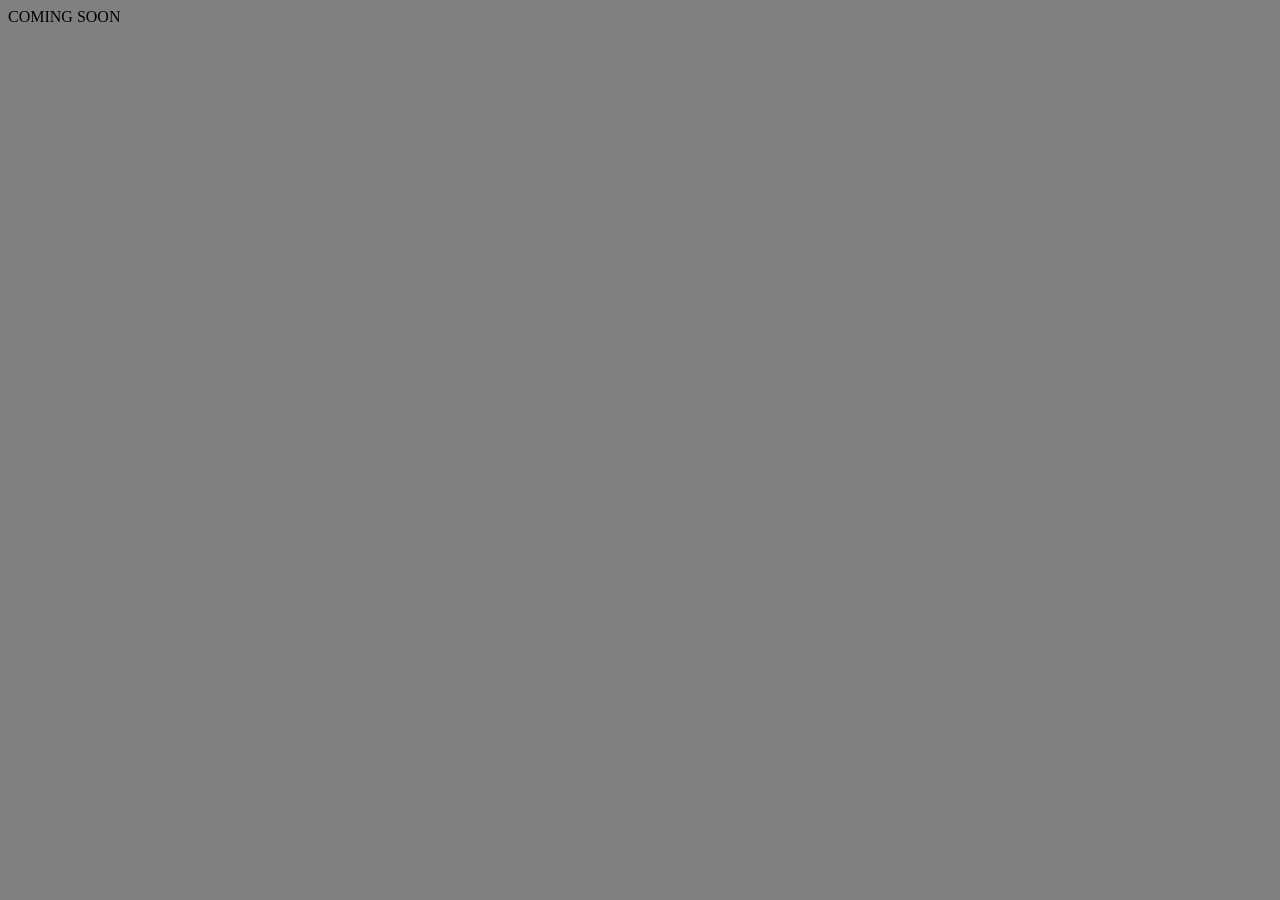
==== fibonacci_sequence/index.html @ 85806188 "Adding PNG" ====
<!DOCTYPE html>
<html lang="en">
<head>
    <meta charset="UTF-8">
    <meta name="viewport" content="width=device-width, initial-scale=1.0">
    <link rel="stylesheet" href="styles_fibonacci_sequence.css">
    <title>Document</title>
</head>
<body>
    COMING SOON
</body>
</html>
---- fibonacci_sequence/styles_fibonacci_sequence.css ----
body {
    background: gray;
}
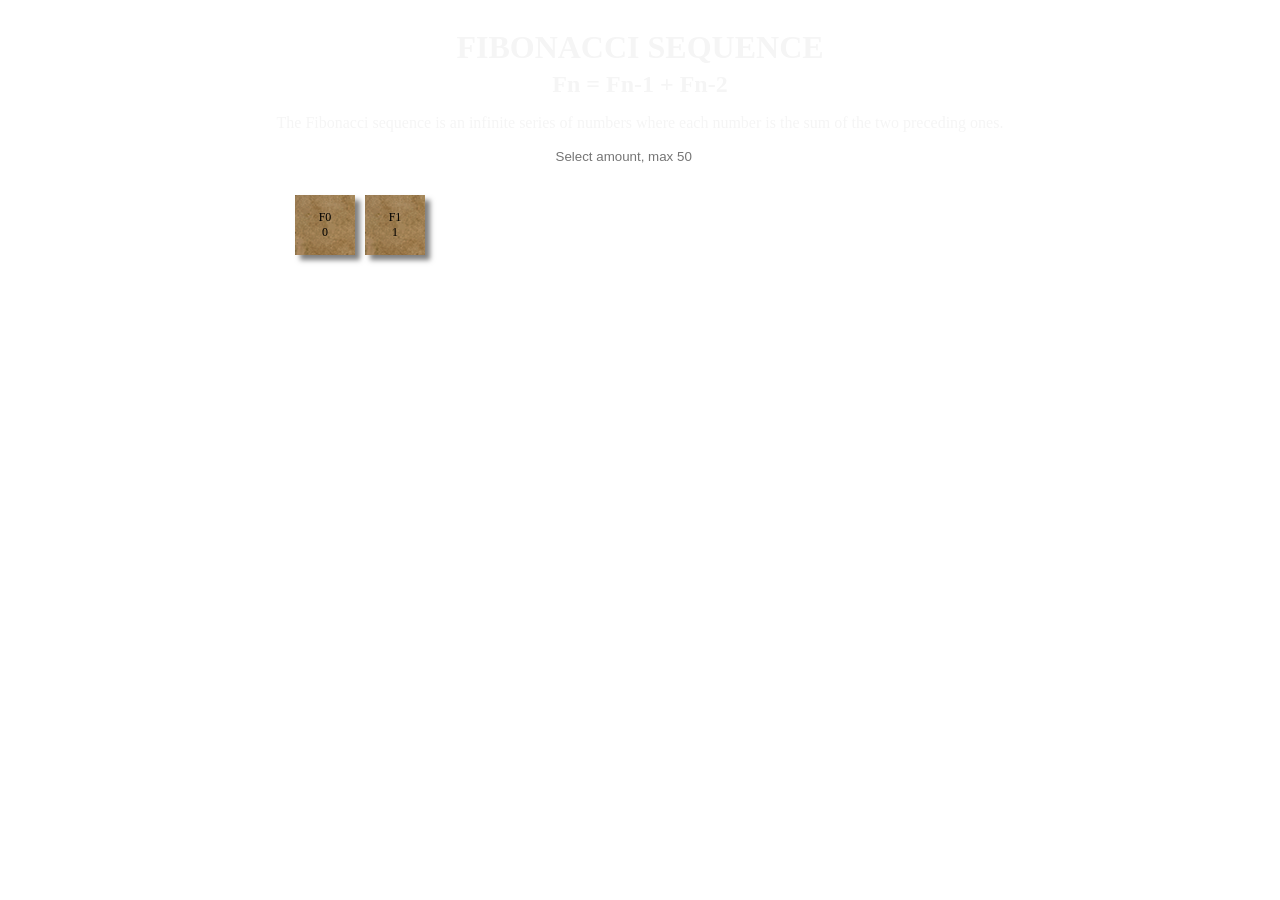
==== commit 9fe4bc08: "Adding Fibonacci Sequence" ====
--- a/fibonacci_sequence/index.html
+++ b/fibonacci_sequence/index.html
@@ -1,12 +1,26 @@
-<!DOCTYPE html>
+<!doctype html>
 <html lang="en">
-<head>
-    <meta charset="UTF-8">
-    <meta name="viewport" content="width=device-width, initial-scale=1.0">
-    <link rel="stylesheet" href="styles_fibonacci_sequence.css">
-    <title>Document</title>
-</head>
-<body>
-    COMING SOON
-</body>
-</html>+    <head>
+        <meta charset="UTF-8" />
+        <meta name="viewport" content="width=device-width, initial-scale=1.0" />
+        <link rel="stylesheet" href="styles_fibonacci_sequence.css" />
+        <title>Document</title>
+    </head>
+    <body>
+        <h1>FIBONACCI SEQUENCE</h1>
+        <h2>Fn = Fn-1 + Fn-2</h2>
+        <p>
+            The Fibonacci sequence is an infinite series of numbers where each number is the sum of
+            the two preceding ones.
+        </p>
+        <input
+            type="number"
+            name=""
+            id="userInput"
+            placeholder="Select amount, max 50"
+            autocomplete="off"
+        />
+        <div id="sequence-section"></div>
+        <script src="main_fibonacci_sequence.js"></script>
+    </body>
+</html>
--- a/fibonacci_sequence/styles_fibonacci_sequence.css
+++ b/fibonacci_sequence/styles_fibonacci_sequence.css
@@ -1,3 +1,50 @@
+:root {
+    --card-background: url("../images/project_fibonacci.png");
+    --font-color: whitesmoke;
+}
+
 body {
-    background: gray;
-}+    display: flex;
+    flex-direction: column;
+    align-items: center;
+    color: var(--font-color);
+    background: var(--background);
+}
+
+h1 {
+    margin-bottom: 5px;
+}
+
+h2 {
+    margin: 0 auto;
+}
+
+#userInput {
+    border: none;
+    margin: 0 auto;
+}
+
+#userInput:focus {
+    outline: none;
+}
+
+#sequence-section {
+    display: grid;
+    grid-template-columns: repeat(10, 1fr);
+    margin-top: 30px;
+    gap: 10px;
+}
+
+.numBox {
+    display: flex;
+    justify-content: center;
+    align-items: center;
+    flex-direction: column;
+    white-space: pre-line;
+    height: 60px;
+    width: 60px;
+    color: black;
+    background-image: var(--card-background);
+    box-shadow: 5px 5px 5px rgba(0, 0, 0, 0.5);
+    font-size: 12px;
+}
